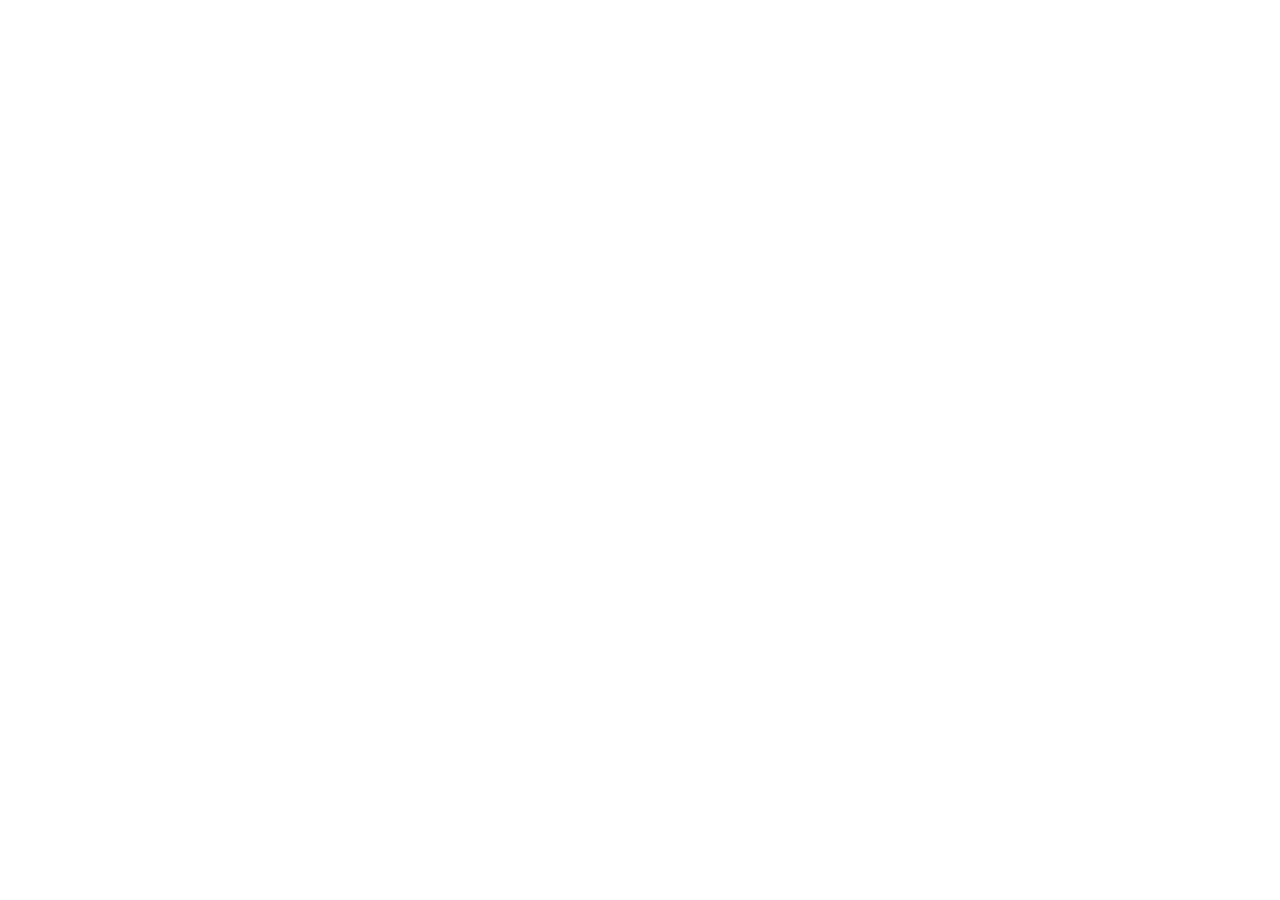
==== story_html5.html @ 2e152416 "Add files via upload" ====
﻿<!doctype html>
<html lang="en-US">
<head>
  <meta charset="utf-8">
  <!-- Creado con Storyline 3 - http://www.articulate.com  -->
  <!-- version: 3.20.30234.0 -->
  <title>JUEGO EDUCACI&#211;N FINANCIERA 10 ESPA&#209;OL</title>
  <meta http-equiv="x-ua-compatible" content="IE=edge"/>
  <meta name="viewport" content="width=device-width,initial-scale=1,user-scalable=no,shrink-to-fit=no,minimal-ui"/>
  <meta name="apple-mobile-web-app-capable" content="yes"/>
  <style>
    html, body { height: 100%; padding: 0; margin: 0 }
    #app { height: 100%; width: 100%; }
  </style>

  <script>
    window.DS = {};
    window.globals = {
      DATA_PATH_BASE: '',
      HAS_FRAME: true,
      HAS_SLIDE: true,

      lmsPresent: false,
      tinCanPresent: false,
      cmi5Present: false,
      aoSupport: false,
      scale: 'show all',
      captureRc: false,
      browserSize: 'fullscreen',
      bgColor: '#FFFFFF',
      features: '',
      themeName: 'classic',
      preloaderColor: '#FFFFFF',
      suppressAnalytics: false,
      productChannel: 'perpetual',
      publishSource: 'storyline',
      aid: '',
      cid: '50c24207-aa99-4e0a-9d61-579a31d99c1f',
      playerVersion: '3.20.30234.0',
      publishTimestamp: '2023-06-24T18:55:14.1218637Z',
      maxIosVideoElements: 10,
      connectionSettings: { },

      
      parseParams: function(qs) {
        if (window.globals.parsedParams != null) {
          return window.globals.parsedParams;
        }
        qs = (qs || window.location.search.substr(1)).split('+').join(' ');
        var params = {},
            tokens,
            re = /[?&]?([^=]+)=([^&]*)/g;

        while (tokens = re.exec(qs)) {
          params[decodeURIComponent(tokens[1]).trim()] =
            decodeURIComponent(tokens[2]).trim();
        }
        window.globals.parsedParams = params;
        return params;
      }

    };
  </script>
  <script>
    var isIe11 = ('ActiveXObject' in window || window.MSBlobBuilder != null)
      && window.msCrypto != null && !window.ActiveXObject;
    if (isIe11) {
      window.globals.unsupportedBrowser = true;
      document.write(atob('[base64]'));
    }
  </script>
  
  <script>window.THREE = { };</script>
  
</head>
<body style="background: #FFFFFF" class="cs-HTML theme-classic">
  <!-- 360 -->
  <script>!function(){var e,i=/iPhone/i,o=/iPod/i,n=/iPad/i,t=/\biOS-universal(?:.+)Mac\b/i,r=/\bAndroid(?:.+)Mobile\b/i,a=/Android/i,d=/(?:SD4930UR|\bSilk(?:.+)Mobile\b)/i,p=/Silk/i,l=/Windows Phone/i,u=/\bWindows(?:.+)ARM\b/i,b=/BlackBerry/i,s=/BB10/i,c=/Opera Mini/i,f=/\b(CriOS|Chrome)(?:.+)Mobile/i,h=/Mobile(?:.+)Firefox\b/i,v=function(e){return void 0!==e&&"MacIntel"===e.platform&&"number"==typeof e.maxTouchPoints&&e.maxTouchPoints>1&&"undefined"==typeof MSStream};e=function(e){var m={userAgent:"",platform:"",maxTouchPoints:0};e||"undefined"==typeof navigator?"string"==typeof e?m.userAgent=e:e&&e.userAgent&&(m={userAgent:e.userAgent,platform:e.platform,maxTouchPoints:e.maxTouchPoints||0}):m={userAgent:navigator.userAgent,platform:navigator.platform,maxTouchPoints:navigator.maxTouchPoints||0};var g=m.userAgent,y=g.split("[FBAN");void 0!==y[1]&&(g=y[0]),void 0!==(y=g.split("Twitter"))[1]&&(g=y[0]);var A=function(e){return function(i){return i.test(e)}}(g),w={apple:{phone:A(i)&&!A(l),ipod:A(o),tablet:!A(i)&&(A(n)||v(m))&&!A(l),universal:A(t),device:(A(i)||A(o)||A(n)||A(t)||v(m))&&!A(l)},amazon:{phone:A(d),tablet:!A(d)&&A(p),device:A(d)||A(p)},android:{phone:!A(l)&&A(d)||!A(l)&&A(r),tablet:!A(l)&&!A(d)&&!A(r)&&(A(p)||A(a)),device:!A(l)&&(A(d)||A(p)||A(r)||A(a))||A(/\bokhttp\b/i)},windows:{phone:A(l),tablet:A(u),device:A(l)||A(u)},other:{blackberry:A(b),blackberry10:A(s),opera:A(c),firefox:A(h),chrome:A(f),device:A(b)||A(s)||A(c)||A(h)||A(f)},any:!1,phone:!1,tablet:!1};return w.any=w.apple.device||w.android.device||w.windows.device||w.other.device,w.phone=w.apple.phone||w.android.phone||w.windows.phone,w.tablet=w.apple.tablet||w.android.tablet||w.windows.tablet,w}(),"object"==typeof exports&&"undefined"!=typeof module?module.exports=e:"function"==typeof define&&define.amd?define((function(){return e})):this.isMobile=e}();
    window.isMobile.apple.tablet = window.isMobile.apple.tablet ||
      (navigator.platform === 'MacIntel' && navigator.maxTouchPoints > 1);
    window.isMobile.apple.device = window.isMobile.apple.device || window.isMobile.apple.tablet;
    window.isMobile.tablet = window.isMobile.tablet || window.isMobile.apple.tablet;
    window.isMobile.any = window.isMobile.any || window.isMobile.apple.tablet;
  </script>

  <div id="focus-sink" tabindex="-1"></div>

  <div id="preso"></div>
  <script>
    (function() {

      var classTypes = [ 'desktop', 'mobile', 'phone', 'tablet' ];

      var addDeviceClasses = function(prefix, testObj) {
        var curr, i;
        for (i = 0; i < classTypes.length; i++) {
          curr = classTypes[i];
          if (testObj[curr]) {
            document.body.classList.add(prefix + curr);
          }
        }
      };

      var params = window.globals.parseParams(),
          isDevicePreview = params.devicepreview === '1',
          isPhoneOverride = params.deviceType === 'phone' || (isDevicePreview && params.phone == '1'),
          isTabletOverride = (params.deviceType === 'tablet' || isDevicePreview) && !isPhoneOverride,
          isMobileOverride = isPhoneOverride || isTabletOverride;

      var deviceView = {
        desktop: !window.isMobile.any && !isMobileOverride,
        mobile: window.isMobile.any || isMobileOverride,
        phone: isPhoneOverride || (window.isMobile.phone && !isTabletOverride),
        tablet: isTabletOverride || window.isMobile.tablet
      };

      window.globals.deviceView = deviceView;
      window.isMobile.desktop = !window.isMobile.any;
      window.isMobile.mobile = window.isMobile.any;

      addDeviceClasses('view-', deviceView);

    })();
  </script>
  
  <script src='story_content/user.js' type=text/javascript></script>
  <div class="slide-loader"></div>

  <script>
    if (window.globals.deviceView.isMobile) { var doc = document, loader = doc.body.querySelector('.slide-loader'); [ 1, 2, 3 ].forEach(function(n) { var d = doc.createElement('div'); d.style.backgroundColor = window.globals.preloaderColor; d.classList.add('mobile-loader-dot'); d.classList.add('dot' + n); loader.appendChild(d); }); }
  </script>

  <div class="mobile-load-title-overlay" style="display: none">
    <div class="mobile-load-title">JUEGO EDUCACI&#211;N FINANCIERA 10 ESPA&#209;OL</div>
  </div>

  <div class="mobile-chrome-warning"></div>

  
<style>
  .warn-connection-dialog {
    display: none;
    background: transparent;
    pointer-events: none;
    position: fixed;
    left: 0;
    top: 0;
    width: 100%;
    height: 100%;
    z-index: 999;
  }

  .warn-connection-content {
    border-radius: 4px;
    background: white;
    border: 1px solid #E7E7E7;
    color: #333333;
    box-shadow: 0 2px 4px rgba(0, 0, 0, 0.25);
    transition: all 150ms ease-out;
    position: absolute;
    white-space: nowrap;
  }

  .view-phone.is-landscape .warn-connection-content {
    left: 23px;
    bottom: 23px;
  }

  .view-tablet.is-landscape .warn-connection-content {
    left: 50%;
    top: 20px;
    transform: translateX(-50%);
  }

  .is-portrait .warn-connection-content {
    transform: translate(-50%, calc(-100% - 15px));
  }

  .warn-connection-content p {
    display: inline-block;
    margin: 0 8px 0 0;
    line-height: 33px;
    font-size: 11px;
  }

  .warn-connection-content svg {
    position: relative;
    vertical-align: middle;
    margin: 0 2px 2px 8px;
  }

  .view-desktop .warn-connection-content {
    left: 1.5em;
    bottom: 1.5em;
  }

  .view-desktop .warn-connection-content p {
    font-size: 1.1em;
  }

  .is-offline .warn-connection-dialog {
    display: block;
  }

  .is-offline .cs-panel * {
    pointer-events: none !important;
  }

  .is-offline .cs-panel {
    pointer-events: all !important;
  }

  .is-offline #nav-controls * {
    pointer-events: none !important;
  }

  .is-offline #nav-controls {
    pointer-events: all !important;
  }
</style>

<div class="warn-connection-dialog">
  <div class="warn-connection-content">
    <svg width="17" height="15" viewBox="0 0 17 15" xmlns="http://www.w3.org/2000/svg">
      <path fill="#8F0000" stroke="white" d="M16.07,12.98 L15.88,12.23 L9.51,1.21 C8.97,0.26,7.6,0.26,7.06,1.21 L0.69,12.23 C0.15,13.16,0.81,14.36,1.91,14.36 H14.65 C15.47,14.36,16.05,13.7,16.07,12.98 Z"/>
      <path fill="white" stroke="white" d="M8.58,5.5 C8.35,5.28,8.5,5.35,8.21,5.32 C8.09,5.35,7.97,5.49,7.96,5.67 C7.97,5.79,7.98,5.92,7.98,6.04 L7.98,6.04 C7.99,6.17,8,6.31,8.01,6.43 L8.01,6.44 C8.03,6.92,8.06,7.41,8.09,7.9 L8.09,7.9 C8.12,8.39,8.14,8.88,8.17,9.37 C8.17,9.39,8.18,9.42,8.2,9.44 C8.23,9.46,8.25,9.47,8.28,9.47 C8.31,9.47,8.34,9.46,8.35,9.44 C8.37,9.43,8.38,9.4,8.39,9.35 L8.39,9.34 C8.39,9.24,8.4,9.15,8.4,9.05 L8.4,9.05 C8.41,8.96,8.41,8.86,8.42,8.75 C8.43,8.44,8.45,8.12,8.47,7.81 L8.47,7.81 C8.49,7.49,8.51,7.18,8.53,6.87 C8.55,6.46,8.56,6.05,8.59,5.64 L8.6,5.62 C8.6,5.57,8.59,5.53,8.58,5.5 L8.21,5.32 Z"/>
      <circle fill="white" stroke="white" cx="8.3" cy="11.35" r="0.3"/>
    </svg>
    <p>You are offline. Trying to reconnect...</p>
  </div>
</div>

<script>
  (function() {
    window.DS.connection = {
      warningShown: false,
      assets: {},
      loadingAssetGroup: false,
      retryDelay: 500
    };

    // @TODO this is POC code and can be cleaned up a bit more if we move forward
    // with the feature



    // The `window.globals.features` variable must be set in `webpack.dev.config` when testing locally - it is not enough
    // to have it in the data - but it must be set there as well.
    var useConnectionMessages = window.AbortController != null &&
      window.location.protocol != 'file:' &&
      window.globals.features.indexOf('ConnectionMessages') != -1;

    window.DS.connection.useConnectionMessages = useConnectionMessages

    var assetCount = 0;
    var checkLoadedId;
    var connectionSettings = window.globals.connectionSettings;

    if (useConnectionMessages && connectionSettings != null) {
      var contentEl = document.querySelector('.warn-connection-content');
      var messageEl = contentEl.querySelector('p')

      if (connectionSettings.useDarkTheme) {
        contentEl.style.borderColor = '#BABBBA';
        contentEl.style.backgroundColor = '#282828';
        contentEl.style.color = '#FFFFFF';
      }

      if (connectionSettings.message != null) {
        messageEl.textContent = window.decodeURIComponent(connectionSettings.message);
      }
    }

    function checkAssetsReady() {
      for (var i in DS.connection.assets) {
        if (!DS.connection.assets[i].success) {
          return false;
        }
      }
      return true;
    }

    function stopAssetGroup() {
      if (!useConnectionMessages) { return; }

      assetCount = 0;

      DS.connection.oldAssetGroup = DS.connection.assets;
      DS.connection.assets = {};
      DS.connection.loadingAssetGroup = false;
      clearInterval(checkLoadedId);
    }

    function startAssetGroup() {
      if (!useConnectionMessages) { return; }
      var ticks = 0;
      clearInterval(checkLoadedId);
      checkLoadedId = setInterval(function() {
        var loaded = 0;
        if (assetCount === 0 && loaded === 0) {
          clearInterval(checkLoadedId);
          return;
        }

        for (var i in DS.connection.assets) {
          if (DS.connection.assets[i].success) {
            loaded++;
          }
        }

        if (assetCount === loaded && checkAssetsReady()) {
          for (var i in DS.connection.assets) {
            if (DS.connection.assets[i].action) {
              DS.connection.assets[i].action();
            }
          }
          hideWarning();
          stopAssetGroup();
        }
      }, 100)
    }

    function requiredAsset(url, action, retry, type) {
      if (!useConnectionMessages) { return; }
      if (DS.connection.assets[url]) { return; }

      DS.connection.assets[url] = {
        success: false, action: action, retry: retry, type: type
      };
      assetCount = Object.keys(DS.connection.assets).length;
      if (!DS.connection.loadingAssetGroup) {
        startAssetGroup();
      }
      DS.connection.loadingAssetGroup = true;
    }

    function assetLoaded(url) {
      if (!useConnectionMessages) { return; }
      if (DS.connection.assets[url]) {
        DS.connection.assets[url].success = true;
      }
    }

    function assetFailed(url) {
      if (!useConnectionMessages) { return; }
      if (!DS.connection.assets[url]) {
        if (/\.js$/.test(url)) {
          setTimeout(function() {
            if (DS.connection.lastSlideLoaded != null) {
              DS.connection.lastSlideLoaded();
            }
          }, DS.connection.retryDelay);
        }
        return;
      }
      if (!DS.connection.warningShown) { showWarning(); }
      if (DS.connection.assets[url].retry) {
        setTimeout(function() {
          if (!DS.connection.assets[url].success) {
            DS.connection.assets[url].retry()
          }
        }, DS.connection.retryDelay);
      }
    }

    function hideWarning() {
      document.body.classList.remove('is-offline');
      DS.connection.warningShown = false;
    }
    DS.connection.hideWarning = hideWarning

    function showWarning(btn) {
      document.body.classList.add('is-offline')
      DS.connection.warningShown = true;
      updateWarningPosition();
    }

    function updateWarningPosition() {
      if (!DS.connection.warningShown) {
        return;
      }

      var isPortrait = document.body.classList.contains('is-portrait');
      var warningEl = document.querySelector('.warn-connection-content');

      if (isPortrait) {
        var slide = document.querySelector('.primary-slide');
        var slideRect = slide.getBoundingClientRect();

        warningEl.style.top = `${slideRect.top}px`
        warningEl.style.left = `${slideRect.left + slideRect.width / 2}px`
      } else {
        warningEl.style.top = null;
        warningEl.style.left = null;
      }

      window.requestAnimationFrame(updateWarningPosition);
    }

    // these will all be noops if the feature flag isn't set in
    // the data and `window.globals.features`
    DS.connection.requiredAsset = requiredAsset;
    DS.connection.assetLoaded = assetLoaded;
    DS.connection.assetFailed = assetFailed;
    DS.connection.stopAssetGroup = stopAssetGroup;
    DS.connection.startAssetGroup = startAssetGroup;
  })();
</script>


  <script>
    
    if (window.autoSpider && window.vInterfaceObject) {
      document.querySelector('.mobile-load-title-overlay').style.display = 'none';
    }
  </script>

  

  <link rel="stylesheet" href="html5/data/css/output.min.css" data-noprefix/>
</body>
<script src="html5/lib/scripts/bootstrapper.min.js"></script>
</html>
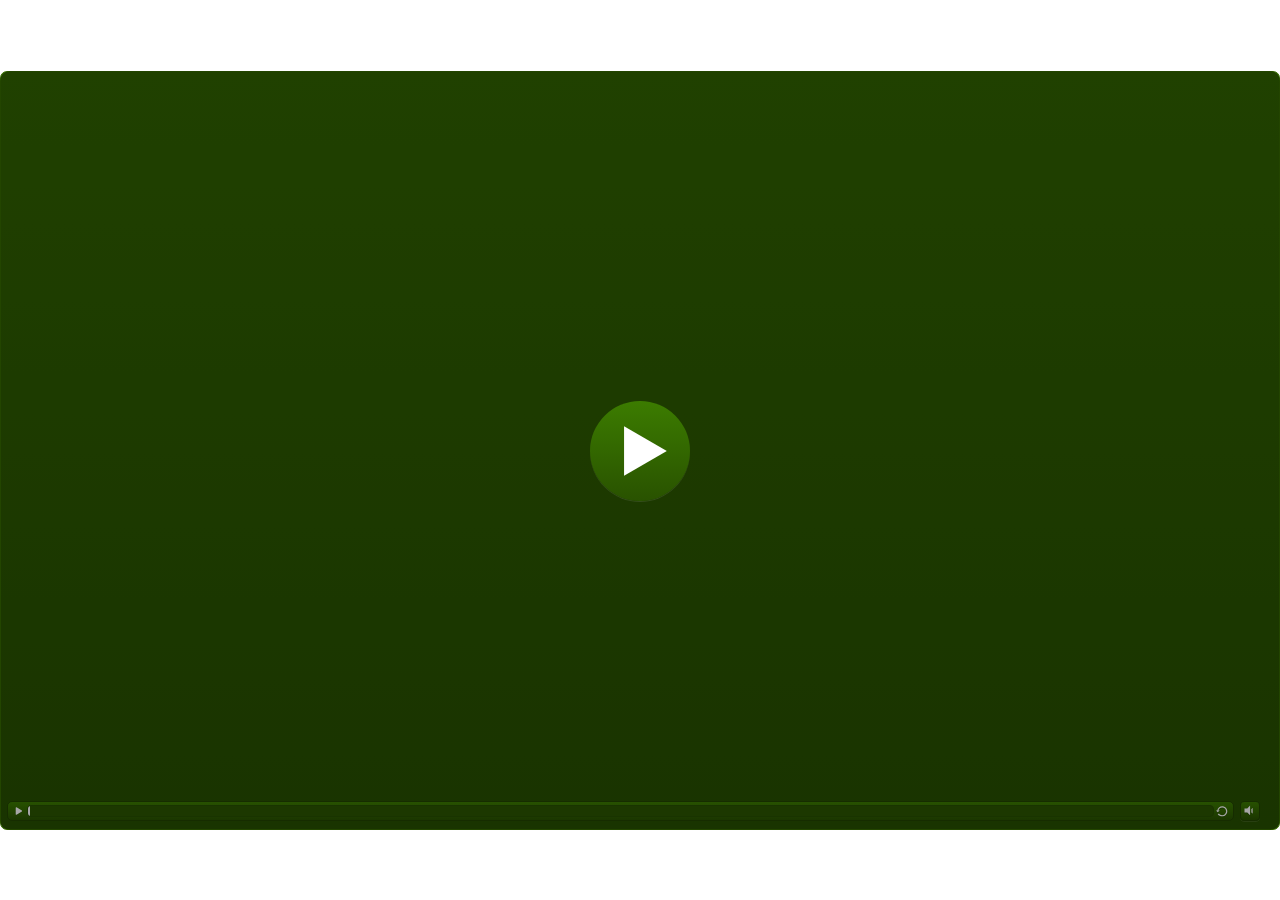
==== commit 56b628f2: "jueves1307" ====
--- a/story_html5.html
+++ b/story_html5.html
@@ -4,7 +4,7 @@
   <meta charset="utf-8">
   <!-- Creado con Storyline 3 - http://www.articulate.com  -->
   <!-- version: 3.20.30234.0 -->
-  <title>JUEGO EDUCACI&#211;N FINANCIERA 10 ESPA&#209;OL</title>
+  <title>cosami</title>
   <meta http-equiv="x-ua-compatible" content="IE=edge"/>
   <meta name="viewport" content="width=device-width,initial-scale=1,user-scalable=no,shrink-to-fit=no,minimal-ui"/>
   <meta name="apple-mobile-web-app-capable" content="yes"/>
@@ -35,9 +35,9 @@
       productChannel: 'perpetual',
       publishSource: 'storyline',
       aid: '',
-      cid: '50c24207-aa99-4e0a-9d61-579a31d99c1f',
+      cid: '861c35f8-7587-4409-afeb-ecb728005356',
       playerVersion: '3.20.30234.0',
-      publishTimestamp: '2023-06-24T18:55:14.1218637Z',
+      publishTimestamp: '2023-07-13T20:48:15.4631607Z',
       maxIosVideoElements: 10,
       connectionSettings: { },
 
@@ -131,7 +131,7 @@
   </script>
 
   <div class="mobile-load-title-overlay" style="display: none">
-    <div class="mobile-load-title">JUEGO EDUCACI&#211;N FINANCIERA 10 ESPA&#209;OL</div>
+    <div class="mobile-load-title">cosami</div>
   </div>
 
   <div class="mobile-chrome-warning"></div>
--- a/html5/data/css/output.min.css
+++ b/html5/data/css/output.min.css
@@ -0,0 +1,570 @@
+@font-face {
+  font-family: 'Open SansBold CharsBold41F9E90C';
+  src: url('[data-uri]');
+  font-style: normal;
+  font-weight: normal;
+}
+@font-face {
+  font-family: 'Open Sans Charset1_ 6a55B2793E4';
+  src: url('[data-uri]');
+  font-style: normal;
+  font-weight: normal;
+}
+@font-face {
+  font-family: 'Corpid Cd Heavy CharsetBFDDAE9E';
+  src: url('[data-uri]');
+  font-style: normal;
+  font-weight: normal;
+}
+@font-face {
+  font-family: 'ArialBold Charset1_Bold36B66A5F';
+  src: url('[data-uri]');
+  font-style: normal;
+  font-weight: normal;
+}
+@font-face {
+  font-family: 'Arial Charset1_ 6Pzsi7d32013A0B';
+  src: url('[data-uri]');
+  font-style: normal;
+  font-weight: normal;
+}
+@font-face {
+  font-family: 'Corpid Cd Heavy Charset73F5CBB4';
+  src: url('[data-uri]');
+  font-style: normal;
+  font-weight: normal;
+}
+@font-face {
+  font-family: 'Corpid Cd HeavyBoldBold14F3388E';
+  src: url('[data-uri]');
+  font-style: normal;
+  font-weight: normal;
+}
+@font-face {
+  font-family: 'Open Sans Charset0_v9TY33EDE6F2';
+  src: url('[data-uri]');
+  font-style: normal;
+  font-weight: normal;
+}
+@font-face {
+  font-family: 'Open SansBold CharsBoldE47A47C6';
+  src: url('[data-uri]');
+  font-style: normal;
+  font-weight: normal;
+}
+.cs-npnxnanbnsnfns10110000101 .cs-infopanel  {
+  box-shadow: 0 1px 0 rgba(37, 75, 0, 1);
+  background: rgba(255, 255, 255, 1);
+}
+.cs-npnxnanbnsnfns10110000101 .cs-infopanel .cs-link {
+  color: rgba(124, 34, 128, 1);
+}
+.cs-npnxnanbnsnfns10110000101 .cs-infopanel .cs-link:hover {
+  color: rgba(0, 0, 238, 1);
+}
+.cs-npnxnanbnsnfns10110000101 .cs-infopanel .cs-name {
+  color: rgba(68, 68, 68, 1);
+}
+.cs-npnxnanbnsnfns10110000101 .cs-infopanel .cs-title {
+  color: rgba(153, 153, 153, 1);
+}
+.cs-npnxnanbnsnfns10110000101 .cs-infopanelpopup  {
+  box-shadow: 0 1px 0 rgba(184, 184, 184, 1);
+  background: linear-gradient(180deg, rgba(49, 99, 0, 1) 0%, rgba(39, 79, 0, 1) 100%);
+}
+.cs-npnxnanbnsnfns10110000101 .cs-infopanelpopup .cs-link {
+  color: rgba(255, 255, 255, 1);
+}
+.cs-npnxnanbnsnfns10110000101 .cs-infopanelpopup .cs-link:hover {
+  color: rgba(138, 217, 75, 1);
+}
+.cs-npnxnanbnsnfns10110000101 .cs-infopanelpopup .cs-name {
+  color: rgba(175, 221, 130, 1);
+}
+.cs-npnxnanbnsnfns10110000101 .cs-infopanelpopup .cs-bio {
+  color: rgba(255, 255, 255, 1);
+}
+.cs-npnxnanbnsnfns10110000101 .cs-timer  {
+  color: rgba(255, 255, 255, 1);
+}
+.cs-npnxnanbnsnfns10110000101 .cs-duration stop:first-child {
+  stop-color: rgba(0, 215, 255, 1);
+}
+.cs-npnxnanbnsnfns10110000101 .cs-duration stop:last-child {
+  stop-color: rgba(0, 171, 255, 1);
+}
+.cs-npnxnanbnsnfns10110000101 .cs-elapsed stop:first-child {
+  stop-color: rgba(254, 227, 71, 1);
+}
+.cs-npnxnanbnsnfns10110000101 .cs-elapsed stop:last-child {
+  stop-color: rgba(252, 204, 42, 1);
+}
+.cs-npnxnanbnsnfns10110000101 .cs-timer .cs-pie .cs-innerstroke {
+  stroke: rgba(199, 199, 199, 1);
+}
+.cs-npnxnanbnsnfns10110000101 .cs-timer .cs-pie .cs-innerborder {
+  stroke: rgba(255, 255, 255, 1);
+}
+.cs-npnxnanbnsnfns10110000101 .cs-window  {
+  box-shadow: 0 8px 5px rgba(0, 0, 0, 0.2);
+  border-color: rgba(49, 99, 0, 1);
+  background: rgba(72, 138, 2, 1);
+  color: rgba(255, 255, 255, 1);
+}
+.cs-npnxnanbnsnfns10110000101 .cs-window .cs-diva {
+  border-color: rgba(98, 139, 66, 1);
+}
+.cs-npnxnanbnsnfns10110000101 .cs-window .cs-divb {
+  border-color: rgba(42, 84, 0, 1);
+}
+.cs-npnxnanbnsnfns10110000101 .cs-editor .cs-editor-slide {
+  color: rgba(255, 255, 255, 1);
+}
+.cs-npnxnanbnsnfns10110000101 .cs-editor .cs-editor-html {
+  color: rgba(255, 255, 255, 1);
+}
+.cs-npnxnanbnsnfns10110000101 .cs-editor .cs-editor-button {
+  text-shadow: 0 1px 0 rgba(36, 73, 0, 1);
+  color: rgba(255, 255, 255, 1);
+  border-color: rgba(33, 68, 0, 1);
+  background: linear-gradient(180deg, rgba(60, 124, 0, 1) 0%, rgba(41, 82, 0, 1) 100%);
+}
+.cs-npnxnanbnsnfns10110000101 .cs-editor .cs-editor-button:hover {
+  background: linear-gradient(180deg, rgba(66, 142, 0, 1) 0%, rgba(34, 68, 0, 1) 100%);
+}
+.cs-npnxnanbnsnfns10110000101 .cs-editor .cs-editor-button:active {
+  background: linear-gradient(180deg, rgba(46, 93, 0, 1) 0%, rgba(54, 109, 0, 1) 100%);
+}
+.cs-npnxnanbnsnfns10110000101 .cs-listitem  {
+  color: rgba(255, 255, 255, 1);
+  border-color: rgba(53, 105, 1, 1);
+}
+.cs-npnxnanbnsnfns10110000101 .cs-listitem.cs-viewed {
+  color: rgba(138, 217, 75, 1);
+}
+.cs-npnxnanbnsnfns10110000101 .cs-listitem.cs-selected {
+  color: rgba(255, 255, 255, 1);
+  background: rgba(60, 138, 1, 1);
+}
+.cs-npnxnanbnsnfns10110000101 .cs-listitem.cs-selected:hover {
+  background: rgba(60, 138, 1, 1);
+}
+.cs-npnxnanbnsnfns10110000101 .cs-listitem.cs-selected.hover {
+  background: rgba(60, 138, 1, 1);
+}
+.cs-npnxnanbnsnfns10110000101 .cs-listitem.cs-selected:focus {
+  background: rgba(60, 138, 1, 1);
+}
+.cs-npnxnanbnsnfns10110000101 .cs-listitem .cs-icon-carrot {
+  fill: rgba(255, 255, 255, 1);
+}
+.cs-npnxnanbnsnfns10110000101 .cs-listitem .cs-icon-carrot .cs-shadow {
+  fill: rgba(42, 84, 0, 1);
+}
+.cs-npnxnanbnsnfns10110000101 .cs-listitem:hover {
+  background: rgba(51, 103, 0, 1);
+}
+.cs-npnxnanbnsnfns10110000101 .cs-listitem.hover {
+  background: rgba(51, 103, 0, 1);
+}
+.cs-npnxnanbnsnfns10110000101 .cs-listitem:focus {
+  background: rgba(51, 103, 0, 1);
+}
+.cs-npnxnanbnsnfns10110000101 .cs-glossary  {
+  color: rgba(255, 255, 255, 1);
+}
+.cs-npnxnanbnsnfns10110000101 .cs-glossary .cs-scrolling-panel {
+  background: rgba(53, 107, 0, 1);
+}
+.cs-npnxnanbnsnfns10110000101 .cs-glossary .cs-term.cs-selected .cs-choice-list-trigger {
+  color: rgba(255, 255, 255, 1);
+  background: rgba(60, 138, 1, 1);
+}
+.cs-npnxnanbnsnfns10110000101 .cs-glossary .cs-term.cs-selected .cs-choice-list-trigger:focus {
+  color: rgba(255, 255, 255, 1);
+  background: rgba(60, 138, 1, 1);
+}
+.cs-npnxnanbnsnfns10110000101 .cs-glossary .cs-term:hover .cs-choice-list-trigger {
+  background: rgba(53, 105, 0, 1);
+}
+.cs-npnxnanbnsnfns10110000101 .cs-glossary .cs-term.hover .cs-choice-list-trigger {
+  background: rgba(53, 105, 0, 1);
+}
+.cs-npnxnanbnsnfns10110000101 .cs-glossary .cs-term .cs-choice-list-trigger:focus {
+  background: rgba(53, 105, 0, 1);
+}
+.cs-npnxnanbnsnfns10110000101 .cs-glossary .cs-diva {
+  border-color: rgba(44, 89, 0, 1);
+}
+.cs-npnxnanbnsnfns10110000101 .cs-glossary .cs-divb {
+  border-color: rgba(44, 89, 0, 1);
+}
+.cs-npnxnanbnsnfns10110000101 .cs-glossary .cs-divc {
+  border-color: rgba(65, 136, 1, 1);
+}
+.cs-npnxnanbnsnfns10110000101 .cs-glossary .cs-heading {
+  color: rgba(255, 255, 255, 1);
+}
+.cs-npnxnanbnsnfns10110000101 .cs-resource .cs-separator {
+  border-color: rgba(53, 105, 1, 1);
+}
+.cs-npnxnanbnsnfns10110000101 .cs-outline  {
+  color: rgba(45, 45, 45, 1);
+}
+.cs-npnxnanbnsnfns10110000101 .cs-outline .cs-diva {
+  border-color: rgba(46, 94, 0, 1);
+}
+.cs-npnxnanbnsnfns10110000101 .cs-outline .cs-divb {
+  border-color: rgba(63, 121, 10, 1);
+}
+.cs-npnxnanbnsnfns10110000101 .cs-outline .cs-divc {
+  border-color: rgba(53, 105, 1, 1);
+}
+.cs-npnxnanbnsnfns10110000101 .cs-outline .cs-search-filter:hover {
+  color: rgba(138, 217, 75, 1);
+}
+.cs-npnxnanbnsnfns10110000101 .cs-outline .cs-search-filter.hover {
+  color: rgba(138, 217, 75, 1);
+}
+.cs-npnxnanbnsnfns10110000101 .cs-transcript  {
+  color: rgba(255, 255, 255, 1);
+}
+.cs-npnxnanbnsnfns10110000101 .cs-transcript .cs-div {
+  border-color: rgba(53, 105, 1, 1);
+}
+.cs-npnxnanbnsnfns10110000101 .cs-tabs:not(.topmenu-item) {
+  color: rgba(175, 221, 130, 1);
+}
+.cs-npnxnanbnsnfns10110000101 .cs-tabs .cs-inner-button:not(.topmenu-item) {
+  text-shadow: 0 1px 0 rgba(33, 68, 0, 1);
+}
+.cs-npnxnanbnsnfns10110000101 .cs-tabs:hover:not(.topmenu-item) {
+  color: rgba(255, 255, 255, 1);
+}
+.cs-npnxnanbnsnfns10110000101 .cs-tabs.cs-selected {
+  background: rgba(59, 121, 1, 1);
+  color: rgba(255, 255, 255, 1);
+}
+.cs-npnxnanbnsnfns10110000101 .cs-seekcontrol  {
+  background: linear-gradient(180deg, rgba(60, 124, 0, 1) 0%, rgba(41, 83, 0, 1) 100%);
+  border-color: rgba(33, 68, 0, 1);
+}
+.cs-npnxnanbnsnfns10110000101 .cs-seekcontrol .cs-button:hover .cs-icon {
+  fill: rgba(193, 237, 150, 1);
+}
+.cs-npnxnanbnsnfns10110000101 .cs-seekcontrol .cs-button.hover .cs-icon {
+  fill: rgba(193, 237, 150, 1);
+}
+.cs-npnxnanbnsnfns10110000101 .cs-seekcontrol .cs-button .cs-icon-shadow {
+  fill: rgba(41, 84, 0, 1);
+}
+.cs-npnxnanbnsnfns10110000101 .cs-seekcontrol .cs-button .cs-icon {
+  fill: rgba(255, 255, 255, 1);
+}
+.cs-npnxnanbnsnfns10110000101 .cs-seekcontrol .cs-seek .cs-fill {
+  background: rgba(255, 255, 255, 1);
+}
+.cs-npnxnanbnsnfns10110000101 .cs-seekcontrol .cs-seek {
+  background: rgba(43, 86, 0, 1);
+  border-color: rgba(39, 79, 0, 1);
+}
+.cs-npnxnanbnsnfns10110000101 .cs-searchinput .cs-input {
+  color: rgba(45, 45, 45, 1);
+  border-color: rgba(56, 115, 1, 1);
+  background: rgba(255, 255, 255, 1);
+}
+.cs-npnxnanbnsnfns10110000101 .cs-searchinput .cs-input:focus {
+  color: rgba(45, 45, 45, 1);
+  background: rgba(255, 255, 255, 1);
+}
+.cs-npnxnanbnsnfns10110000101 .cs-searchinput .cs-input:hover {
+  box-shadow: inset 0 0 1px 0 rgba(69, 126, 19, 0);
+}
+.cs-npnxnanbnsnfns10110000101 .cs-searchinput .cs-input.hover {
+  box-shadow: inset 0 0 1px 0 rgba(69, 126, 19, 0);
+}
+.cs-npnxnanbnsnfns10110000101 .cs-searchinput .cs-button .cs-icon {
+  fill: rgba(45, 45, 45, 1);
+}
+.cs-npnxnanbnsnfns10110000101 .cs-searchinput .cs-button:hover {
+  fill: linear-gradient(180deg, rgba(63, 133, 0, 1) 0%, rgba(44, 90, 0, 1) 100%);
+}
+.cs-npnxnanbnsnfns10110000101 .cs-searchinput .cs-button.hover {
+  fill: linear-gradient(180deg, rgba(63, 133, 0, 1) 0%, rgba(44, 90, 0, 1) 100%);
+}
+.cs-npnxnanbnsnfns10110000101 .cs-menu  {
+  box-shadow: 0 1px 0 rgba(39, 81, 0, 1);
+  background: rgba(59, 121, 1, 1);
+}
+.cs-npnxnanbnsnfns10110000101 .cs-topmenu-item.active .cs-tab {
+  background: rgba(59, 121, 1, 1);
+}
+.cs-npnxnanbnsnfns10110000101 .cs-logo  {
+  box-shadow: 0 1px 0 rgba(37, 75, 0, 1);
+  background: rgba(255, 255, 255, 1);
+}
+.cs-npnxnanbnsnfns10110000101 .cs-checkbox  {
+  color: rgba(255, 255, 255, 1);
+}
+.cs-npnxnanbnsnfns10110000101 .cs-checkbox:hover {
+  border-color: rgba(175, 221, 130, 1);
+}
+.cs-npnxnanbnsnfns10110000101 .cs-checkbox.hover {
+  border-color: rgba(175, 221, 130, 1);
+}
+.cs-npnxnanbnsnfns10110000101 .cs-checkbox .cs-box {
+  color: rgba(255, 255, 255, 1);
+  border-color: rgba(42, 83, 0, 1);
+}
+.cs-npnxnanbnsnfns10110000101 .cs-checkbox .cs-box:checked::after {
+  color: rgba(43, 196, 0, 1);
+}
+.cs-npnxnanbnsnfns10110000101 .cs-checkbox .cs-box.checked.after {
+  color: rgba(43, 196, 0, 1);
+}
+.cs-npnxnanbnsnfns10110000101 .cs-button  {
+  text-shadow: 0 1px 0 rgba(36, 73, 0, 1);
+  color: rgba(255, 255, 255, 1);
+  border-color: rgba(33, 68, 0, 1);
+  background: linear-gradient(180deg, rgba(60, 124, 0, 1) 0%, rgba(41, 82, 0, 1) 100%);
+  box-shadow: 0 1px 0 rgba(255, 255, 255, 0.1);
+}
+.cs-npnxnanbnsnfns10110000101 .cs-button .cs-icon {
+  fill: rgba(255, 255, 255, 1);
+}
+.cs-npnxnanbnsnfns10110000101 .cs-button .cs-icon-shadow {
+  fill: rgba(36, 73, 0, 1);
+}
+.cs-npnxnanbnsnfns10110000101 .cs-button:hover {
+  background: linear-gradient(180deg, rgba(66, 142, 0, 1) 0%, rgba(34, 68, 0, 1) 100%);
+}
+.cs-npnxnanbnsnfns10110000101 .cs-button.hover {
+  background: linear-gradient(180deg, rgba(66, 142, 0, 1) 0%, rgba(34, 68, 0, 1) 100%);
+}
+.cs-npnxnanbnsnfns10110000101 .cs-button:active {
+  background: linear-gradient(180deg, rgba(46, 93, 0, 1) 0%, rgba(54, 109, 0, 1) 100%);
+}
+.cs-npnxnanbnsnfns10110000101 .cs-button.cs-disabled:hover {
+  background: linear-gradient(180deg, rgba(60, 124, 0, 1) 0%, rgba(41, 82, 0, 1) 100%);
+}
+.cs-npnxnanbnsnfns10110000101 .cs-button.cs-disabled.hover {
+  background: linear-gradient(180deg, rgba(60, 124, 0, 1) 0%, rgba(41, 82, 0, 1) 100%);
+}
+.cs-npnxnanbnsnfns10110000101 .cs-button.cs-disabled:active {
+  background: linear-gradient(180deg, rgba(60, 124, 0, 1) 0%, rgba(41, 82, 0, 1) 100%);
+}
+.cs-npnxnanbnsnfns10110000101 .cs-button.cs-volume:hover {
+  background: linear-gradient(180deg, rgba(60, 124, 0, 1) 0%, rgba(41, 82, 0, 1) 100%);
+}
+.cs-npnxnanbnsnfns10110000101 .cs-button.cs-volume.hover {
+  background: linear-gradient(180deg, rgba(60, 124, 0, 1) 0%, rgba(41, 82, 0, 1) 100%);
+}
+.cs-npnxnanbnsnfns10110000101 .cs-button.cs-volume:active {
+  background: linear-gradient(180deg, rgba(60, 124, 0, 1) 0%, rgba(41, 82, 0, 1) 100%);
+}
+.cs-npnxnanbnsnfns10110000101.cs-base  {
+  color: rgba(255, 255, 255, 1);
+  border-color: rgba(53, 106, 0, 1);
+  background: linear-gradient(180deg, rgba(49, 99, 0, 1) 0%, rgba(39, 79, 0, 1) 100%);
+}
+.cs-npnxnanbnsnfns10110000101.cs-base .cs-separator .cs-diva {
+  background: rgba(42, 84, 0, 1);
+}
+.cs-npnxnanbnsnfns10110000101.cs-base .cs-separator .cs-divb {
+  background: rgba(98, 139, 66, 1);
+}
+.cs-npnxnanbnsnfns10110000101.cs-base .cs-topmenu-item.active .cs-tab {
+  border-color: rgba(42, 84, 0, 1);
+}
+.cs-npnxnanbnsnfns10110000101.cs-base .cs-topmenu-item.active .cs-panel {
+  border-color: rgba(42, 84, 0, 1);
+}
+.cs-npnxnanbnsnfns10110000101.cs-base .cs-left {
+  background: linear-gradient(180deg, rgba(47, 93, 0, 1) 0%, rgba(37, 75, 0, 1) 100%);
+}
+.cs-npnxnanbnsnfns10110000101.cs-base .cs-area-primary .cs-slide-container {
+  background: linear-gradient(180deg, rgba(49, 99, 0, 1) 0%, rgba(39, 79, 0, 1) 100%);
+}
+.cs-npnxnanbnsnfns10110000101 .cs-volume::-moz-range-thumb {
+  border-color: rgba(43, 85, 0, 1);
+  box-shadow: inset 0 0 1px 0 rgba(43, 85, 0, 1);
+  background: rgba(41, 81, 0, 1);
+}
+.cs-npnxnanbnsnfns10110000101 .cs-volume::-ms-thumb {
+  border-color: rgba(43, 85, 0, 1);
+  box-shadow: inset 0 0 1px 0 rgba(43, 85, 0, 1);
+  background: rgba(41, 81, 0, 1);
+}
+.cs-npnxnanbnsnfns10110000101 .cs-volume::-webkit-slider-thumb {
+  border-color: rgba(43, 85, 0, 1);
+  box-shadow: inset 0 0 1px 0 rgba(43, 85, 0, 1);
+  background: rgba(41, 81, 0, 1);
+}
+.cs-npnxnanbnsnfns10110000101 .cs-volume::-moz-range-track {
+  border-color: rgba(66, 140, 1, 1);
+  background: linear-gradient(90deg, rgba(55, 116, 0, 1) 0%, rgba(61, 130, 0, 1) 50.196%, rgba(55, 116, 0, 1) 100%);
+}
+.cs-npnxnanbnsnfns10110000101 .cs-volume::-ms-track {
+  border-color: rgba(66, 140, 1, 1);
+  background: linear-gradient(90deg, rgba(55, 116, 0, 1) 0%, rgba(61, 130, 0, 1) 50.196%, rgba(55, 116, 0, 1) 100%);
+}
+.cs-npnxnanbnsnfns10110000101 .cs-volume::-webkit-slider-runnable-track {
+  border-color: rgba(66, 140, 1, 1);
+  background: linear-gradient(90deg, rgba(55, 116, 0, 1) 0%, rgba(61, 130, 0, 1) 50.196%, rgba(55, 116, 0, 1) 100%);
+}
+body.show-focus .tab-focus-box {
+  border-color: rgba(255, 255, 0, 1);
+}
+.skipnav {
+  border-color: rgba(255, 255, 0, 1);
+}
+.fn-npnxnanbsnfns10110000101 {
+  font-family: 'Open SansD6FFC9F9';
+  -webkit-font-variant-ligatures: no-common-ligatures;
+  font-variant-ligatures: no-common-ligatures;
+}
+.fn-pxabnsnfns10110000101 {
+  font-family: 'Open SansD6FFC9F9';
+  -webkit-font-variant-ligatures: no-common-ligatures;
+  font-variant-ligatures: no-common-ligatures;
+}
+.fn-npxnabnsnfns10110000101 {
+  font-family: 'Open SansD6FFC9F9';
+  -webkit-font-variant-ligatures: no-common-ligatures;
+  font-variant-ligatures: no-common-ligatures;
+}
+.fn-npnxnanbnsnfns10110000101 {
+  font-family: 'Open SansD6FFC9F9';
+  -webkit-font-variant-ligatures: no-common-ligatures;
+  font-variant-ligatures: no-common-ligatures;
+}
+.fn-pxabnsnfns10110000100 {
+  font-family: 'Open SansD6FFC9F9';
+  -webkit-font-variant-ligatures: no-common-ligatures;
+  font-variant-ligatures: no-common-ligatures;
+}
+.fn-npnxnanbnsnfns00000000101 {
+  font-family: 'Open SansD6FFC9F9';
+  -webkit-font-variant-ligatures: no-common-ligatures;
+  font-variant-ligatures: no-common-ligatures;
+}
+@font-face {
+  font-family: 'Open SansD6FFC9F9';
+  src: url('[data-uri]');
+  font-style: normal;
+  font-weight: bold;
+}
+@font-face {
+  font-family: 'Open SansD6FFC9F9';
+  src: url('[data-uri]');
+  font-style: normal;
+  font-weight: normal;
+}
+.cs-InvalidPromptSlide .cs-5q9rWi7XBcm-InvalidPromptSlide-btn0 {
+  color: rgba(255, 255, 255, 1);
+  border-color: rgba(33, 68, 0, 1);
+  background: linear-gradient(180deg, rgba(60, 124, 0, 1) 0%, rgba(41, 82, 0, 1) 100%);
+  text-shadow: 0 1px 0 rgba(36, 73, 0, 1);
+}
+.cs-InvalidPromptSlide .cs-5q9rWi7XBcm-InvalidPromptSlide-btn0 .cs-html {
+  color: rgba(255, 255, 255, 1);
+}
+.cs-InvalidPromptSlide .cs-5q9rWi7XBcm-InvalidPromptSlide-btn0 .cs-slide {
+  border-color: rgba(255, 255, 255, 1);
+}
+.cs-InvalidPromptSlide .cs-5q9rWi7XBcm-InvalidPromptSlide-btn0:hover {
+  background: linear-gradient(180deg, rgba(66, 142, 0, 1) 0%, rgba(34, 68, 0, 1) 100%);
+}
+.cs-InvalidPromptSlide .cs-5q9rWi7XBcm-InvalidPromptSlide-btn0:active {
+  background: linear-gradient(180deg, rgba(46, 93, 0, 1) 0%, rgba(54, 109, 0, 1) 100%);
+}
+.cs-PrintPromptSlide .cs-5q9rWi7XBcm-PrintPromptSlide-btn0 {
+  color: rgba(255, 255, 255, 1);
+  border-color: rgba(33, 68, 0, 1);
+  background: linear-gradient(180deg, rgba(60, 124, 0, 1) 0%, rgba(41, 82, 0, 1) 100%);
+  text-shadow: 0 1px 0 rgba(36, 73, 0, 1);
+}
+.cs-PrintPromptSlide .cs-5q9rWi7XBcm-PrintPromptSlide-btn0 .cs-html {
+  color: rgba(255, 255, 255, 1);
+}
+.cs-PrintPromptSlide .cs-5q9rWi7XBcm-PrintPromptSlide-btn0 .cs-slide {
+  border-color: rgba(255, 255, 255, 1);
+}
+.cs-PrintPromptSlide .cs-5q9rWi7XBcm-PrintPromptSlide-btn0:hover {
+  background: linear-gradient(180deg, rgba(66, 142, 0, 1) 0%, rgba(34, 68, 0, 1) 100%);
+}
+.cs-PrintPromptSlide .cs-5q9rWi7XBcm-PrintPromptSlide-btn0:active {
+  background: linear-gradient(180deg, rgba(46, 93, 0, 1) 0%, rgba(54, 109, 0, 1) 100%);
+}
+.cs-ScrollPromptSlide .cs-5q9rWi7XBcm-ScrollPromptSlide-btn0 {
+  color: rgba(255, 255, 255, 1);
+  border-color: rgba(33, 68, 0, 1);
+  background: linear-gradient(180deg, rgba(60, 124, 0, 1) 0%, rgba(41, 82, 0, 1) 100%);
+  text-shadow: 0 1px 0 rgba(36, 73, 0, 1);
+}
+.cs-ScrollPromptSlide .cs-5q9rWi7XBcm-ScrollPromptSlide-btn0 .cs-html {
+  color: rgba(255, 255, 255, 1);
+}
+.cs-ScrollPromptSlide .cs-5q9rWi7XBcm-ScrollPromptSlide-btn0 .cs-slide {
+  border-color: rgba(255, 255, 255, 1);
+}
+.cs-ScrollPromptSlide .cs-5q9rWi7XBcm-ScrollPromptSlide-btn0:hover {
+  background: linear-gradient(180deg, rgba(66, 142, 0, 1) 0%, rgba(34, 68, 0, 1) 100%);
+}
+.cs-ScrollPromptSlide .cs-5q9rWi7XBcm-ScrollPromptSlide-btn0:active {
+  background: linear-gradient(180deg, rgba(46, 93, 0, 1) 0%, rgba(54, 109, 0, 1) 100%);
+}
+.cs-ResumePromptSlide .cs-5q9rWi7XBcm-ResumePromptSlide-btn0 {
+  color: rgba(255, 255, 255, 1);
+  border-color: rgba(33, 68, 0, 1);
+  background: linear-gradient(180deg, rgba(60, 124, 0, 1) 0%, rgba(41, 82, 0, 1) 100%);
+  text-shadow: 0 1px 0 rgba(36, 73, 0, 1);
+}
+.cs-ResumePromptSlide .cs-5q9rWi7XBcm-ResumePromptSlide-btn0 .cs-html {
+  color: rgba(255, 255, 255, 1);
+}
+.cs-ResumePromptSlide .cs-5q9rWi7XBcm-ResumePromptSlide-btn0 .cs-slide {
+  border-color: rgba(255, 255, 255, 1);
+}
+.cs-ResumePromptSlide .cs-5q9rWi7XBcm-ResumePromptSlide-btn0:hover {
+  background: linear-gradient(180deg, rgba(66, 142, 0, 1) 0%, rgba(34, 68, 0, 1) 100%);
+}
+.cs-ResumePromptSlide .cs-5q9rWi7XBcm-ResumePromptSlide-btn0:active {
+  background: linear-gradient(180deg, rgba(46, 93, 0, 1) 0%, rgba(54, 109, 0, 1) 100%);
+}
+.cs-ResumePromptSlide .cs-5q9rWi7XBcm-ResumePromptSlide-btn1 {
+  color: rgba(255, 255, 255, 1);
+  border-color: rgba(33, 68, 0, 1);
+  background: linear-gradient(180deg, rgba(60, 124, 0, 1) 0%, rgba(41, 82, 0, 1) 100%);
+  text-shadow: 0 1px 0 rgba(36, 73, 0, 1);
+}
+.cs-ResumePromptSlide .cs-5q9rWi7XBcm-ResumePromptSlide-btn1 .cs-html {
+  color: rgba(255, 255, 255, 1);
+}
+.cs-ResumePromptSlide .cs-5q9rWi7XBcm-ResumePromptSlide-btn1 .cs-slide {
+  border-color: rgba(255, 255, 255, 1);
+}
+.cs-ResumePromptSlide .cs-5q9rWi7XBcm-ResumePromptSlide-btn1:hover {
+  background: linear-gradient(180deg, rgba(66, 142, 0, 1) 0%, rgba(34, 68, 0, 1) 100%);
+}
+.cs-ResumePromptSlide .cs-5q9rWi7XBcm-ResumePromptSlide-btn1:active {
+  background: linear-gradient(180deg, rgba(46, 93, 0, 1) 0%, rgba(54, 109, 0, 1) 100%);
+}
+.cs-ExternalInterfaceErrorSlide .cs-buttonOK {
+  color: rgba(255, 255, 255, 1);
+  border-color: rgba(33, 68, 0, 1);
+  background: linear-gradient(180deg, rgba(60, 124, 0, 1) 0%, rgba(41, 82, 0, 1) 100%);
+  text-shadow: 0 1px 0 rgba(36, 73, 0, 1);
+}
+.cs-ExternalInterfaceErrorSlide .cs-buttonOK .cs-html {
+  color: rgba(255, 255, 255, 1);
+}
+.cs-ExternalInterfaceErrorSlide .cs-buttonOK .cs-slide {
+  border-color: rgba(255, 255, 255, 1);
+}
+.cs-ExternalInterfaceErrorSlide .cs-buttonOK:hover {
+  background: linear-gradient(180deg, rgba(66, 142, 0, 1) 0%, rgba(34, 68, 0, 1) 100%);
+}
+.cs-ExternalInterfaceErrorSlide .cs-buttonOK:active {
+  background: linear-gradient(180deg, rgba(46, 93, 0, 1) 0%, rgba(54, 109, 0, 1) 100%);
+}
